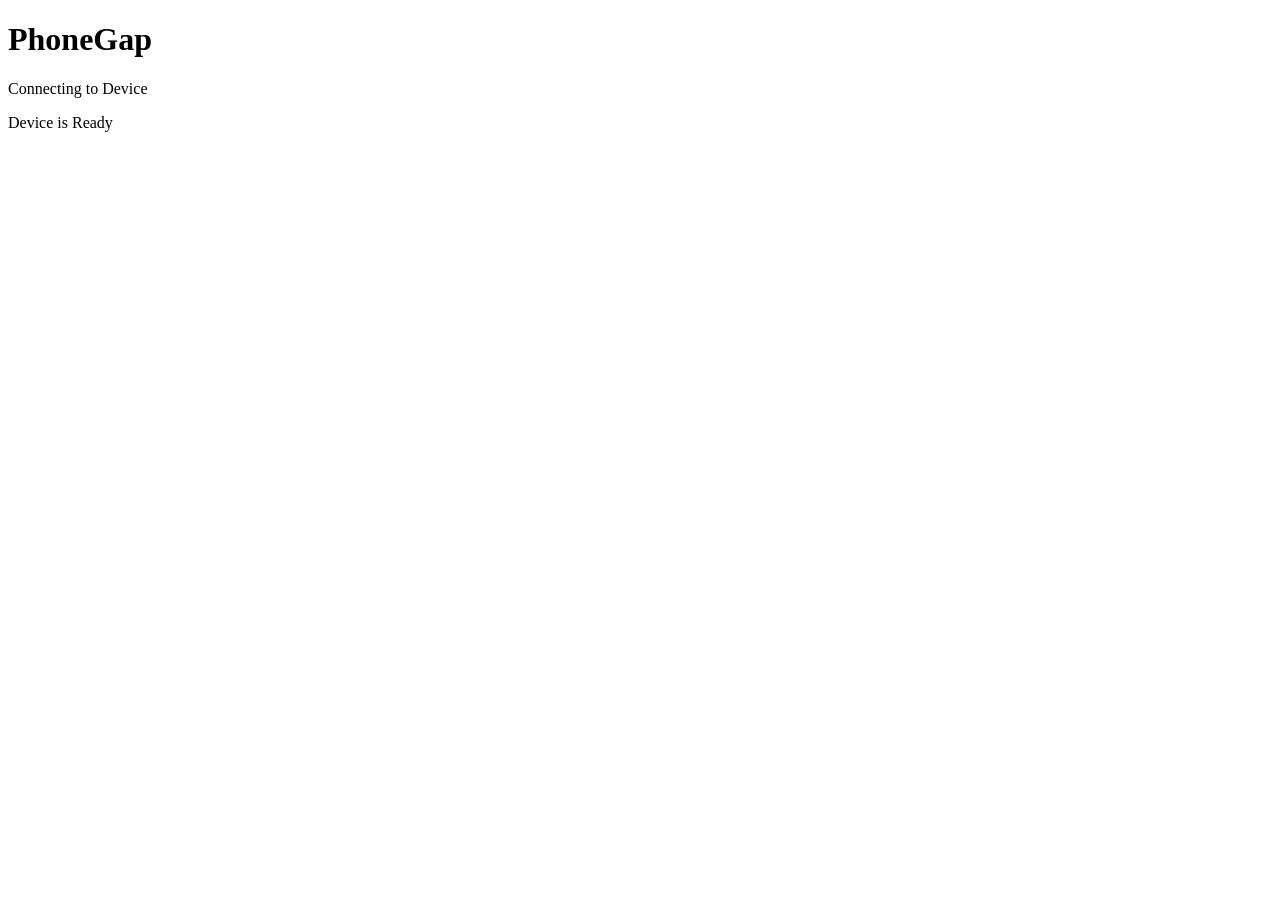
==== index.html @ f03d3252 "PhoneGap base" ====
<!DOCTYPE html>
<!--
    Copyright (c) 2012-2014 Adobe Systems Incorporated. All rights reserved.

    Licensed to the Apache Software Foundation (ASF) under one
    or more contributor license agreements.  See the NOTICE file
    distributed with this work for additional information
    regarding copyright ownership.  The ASF licenses this file
    to you under the Apache License, Version 2.0 (the
    "License"); you may not use this file except in compliance
    with the License.  You may obtain a copy of the License at

    http://www.apache.org/licenses/LICENSE-2.0

    Unless required by applicable law or agreed to in writing,
    software distributed under the License is distributed on an
    "AS IS" BASIS, WITHOUT WARRANTIES OR CONDITIONS OF ANY
     KIND, either express or implied.  See the License for the
    specific language governing permissions and limitations
    under the License.
-->
<html>
    <head>
        <meta charset="utf-8" />
        <meta name="format-detection" content="telephone=no" />
        <meta name="msapplication-tap-highlight" content="no" />
        <!-- WARNING: for iOS 7, remove the width=device-width and height=device-height attributes. See https://issues.apache.org/jira/browse/CB-4323 -->
        <meta name="viewport" content="user-scalable=no, initial-scale=1, maximum-scale=1, minimum-scale=1, width=device-width, height=device-height, target-densitydpi=device-dpi" />
        <link rel="stylesheet" type="text/css" href="css/index.css" />
        <title>Hello World</title>
    </head>
    <body>
        <div class="app">
            <h1>PhoneGap</h1>
            <div id="deviceready" class="blink">
                <p class="event listening">Connecting to Device</p>
                <p class="event received">Device is Ready</p>
            </div>
        </div>
        <script type="text/javascript" src="cordova.js"></script>
        <script type="text/javascript" src="js/index.js"></script>
        <script type="text/javascript">
            app.initialize();
        </script>
    </body>
</html>
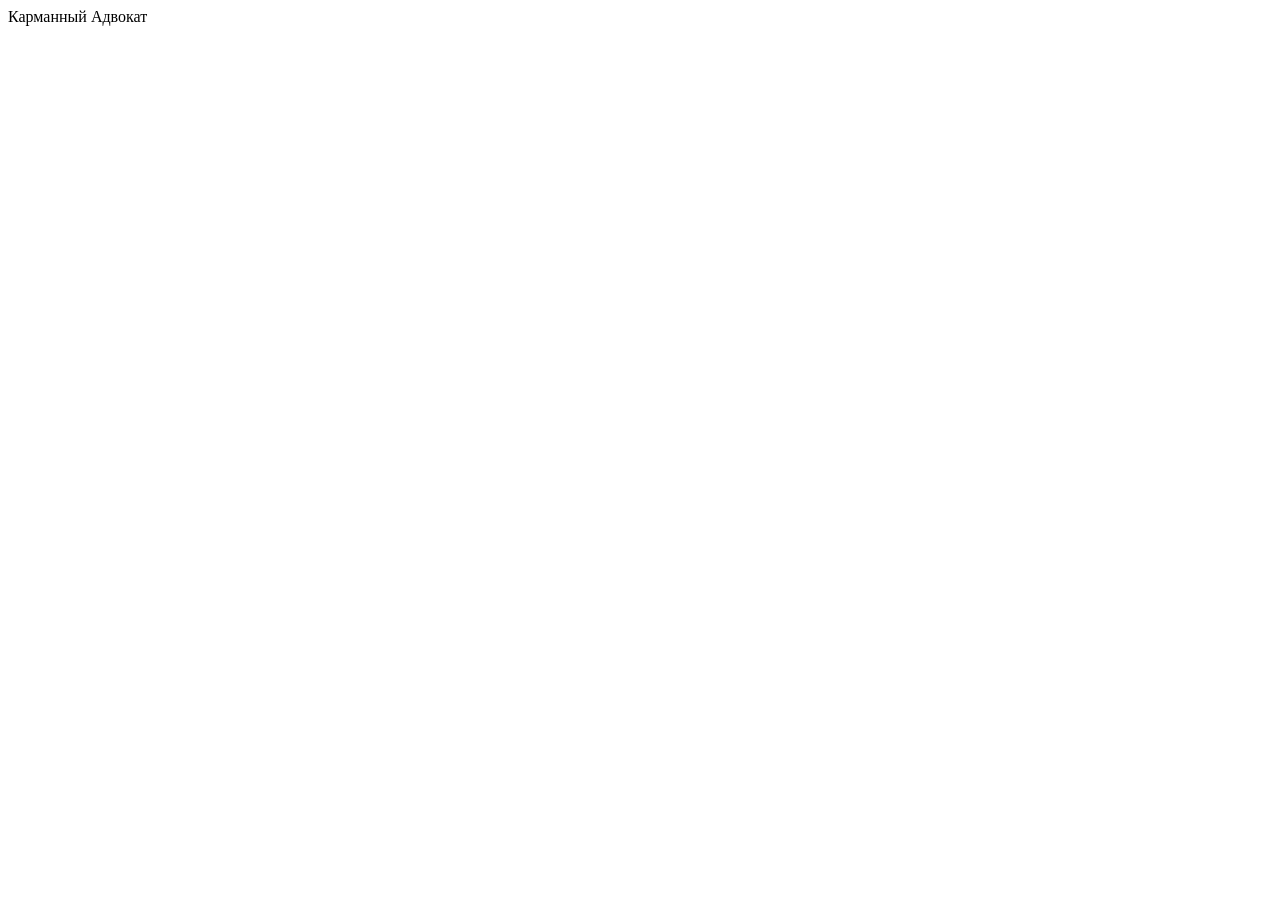
==== commit 5a6cca69: "CleanUP" ====
--- a/index.html
+++ b/index.html
@@ -1,24 +1,4 @@
 <!DOCTYPE html>
-<!--
-    Copyright (c) 2012-2014 Adobe Systems Incorporated. All rights reserved.
-
-    Licensed to the Apache Software Foundation (ASF) under one
-    or more contributor license agreements.  See the NOTICE file
-    distributed with this work for additional information
-    regarding copyright ownership.  The ASF licenses this file
-    to you under the Apache License, Version 2.0 (the
-    "License"); you may not use this file except in compliance
-    with the License.  You may obtain a copy of the License at
-
-    http://www.apache.org/licenses/LICENSE-2.0
-
-    Unless required by applicable law or agreed to in writing,
-    software distributed under the License is distributed on an
-    "AS IS" BASIS, WITHOUT WARRANTIES OR CONDITIONS OF ANY
-     KIND, either express or implied.  See the License for the
-    specific language governing permissions and limitations
-    under the License.
--->
 <html>
     <head>
         <meta charset="utf-8" />
@@ -26,21 +6,9 @@
         <meta name="msapplication-tap-highlight" content="no" />
         <!-- WARNING: for iOS 7, remove the width=device-width and height=device-height attributes. See https://issues.apache.org/jira/browse/CB-4323 -->
         <meta name="viewport" content="user-scalable=no, initial-scale=1, maximum-scale=1, minimum-scale=1, width=device-width, height=device-height, target-densitydpi=device-dpi" />
-        <link rel="stylesheet" type="text/css" href="css/index.css" />
-        <title>Hello World</title>
+        <title>Карманный Адвокат</title>
     </head>
     <body>
-        <div class="app">
-            <h1>PhoneGap</h1>
-            <div id="deviceready" class="blink">
-                <p class="event listening">Connecting to Device</p>
-                <p class="event received">Device is Ready</p>
-            </div>
-        </div>
-        <script type="text/javascript" src="cordova.js"></script>
-        <script type="text/javascript" src="js/index.js"></script>
-        <script type="text/javascript">
-            app.initialize();
-        </script>
+    Карманный Адвокат
     </body>
 </html>
